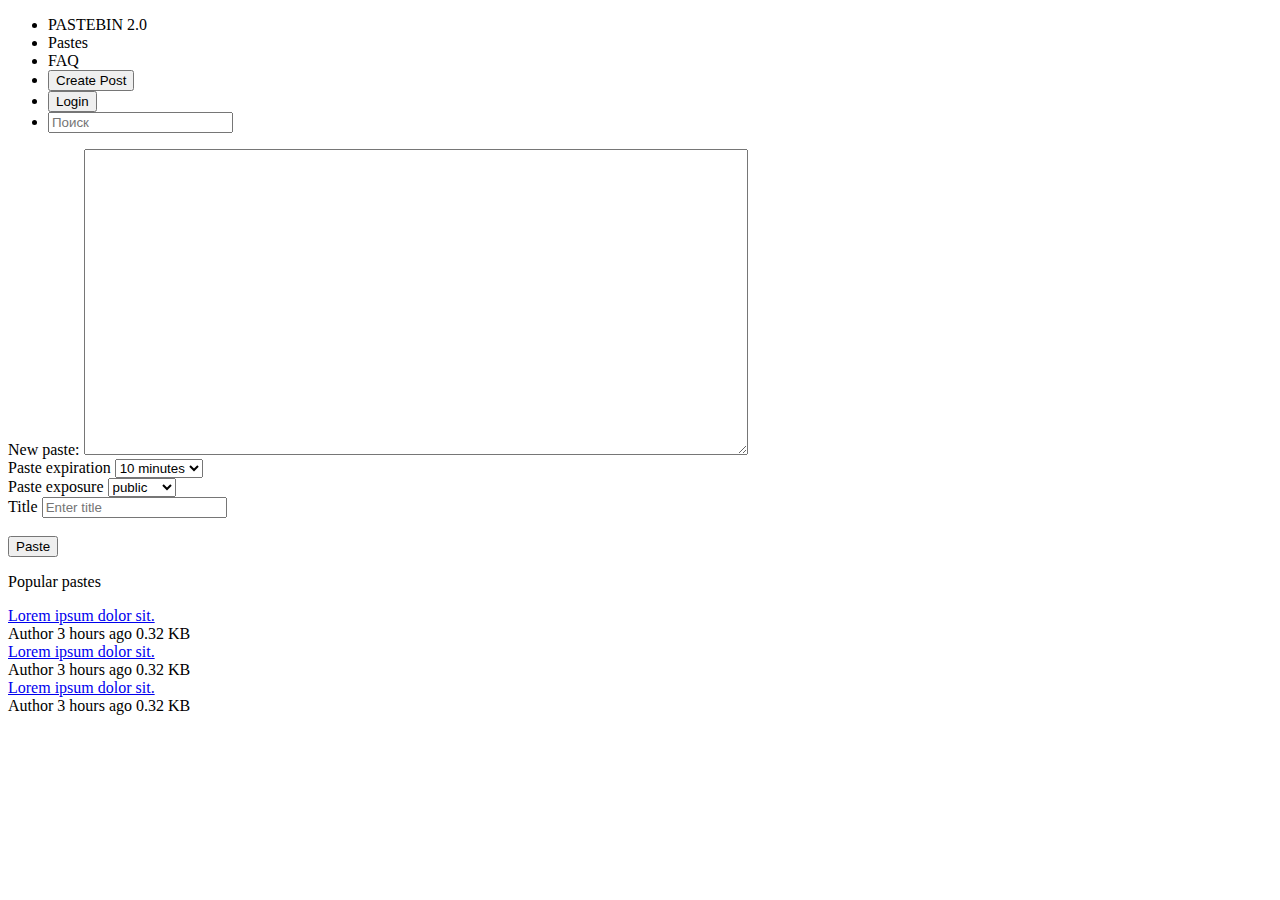
==== src/main/resources/templates/index.html @ 8b4676ef "First commit" ====
<!DOCTYPE html>
<html xmlns:th="http://www.thymeleaf.org">

<head>
    <meta charset="UTF-8">
    <meta name="viewport" content="width=device-width, initial-scale=1.0">
    <title>Pastebin | Main</title>
    <link rel="stylesheet" th:href="@{/css/core.css}">
</head>

<body>
<header>
    <ul class="nav-wrapper">
        <li class="nav__item"><a th:href="@{/index}" class="nav__item-link">
            <div class="logo">PASTEBIN 2.0</div>
        </a></li>
        <li class="nav__item"><a th:href="@{/posts}" class="nav__item-link nav-posts">Pastes</a></li>
        <li class="nav__item"><a th:href="@{/faq}" class="nav__item-link nav-faq">FAQ</a></li>
        <li class="nav__item"><a th:href="@{/index}" class="nav__item-link nav-create">
            <button class="button" th:href="@{/index}">Create Post</button>
        </a></li>
        <li class="nav__item"><a th:href="@{/login}" class="nav__item-link nav-login right">
            <button class="button">Login</button>
        </a></li>
        <li class="nav__item"><a href="#" class="nav__item-link nav-search right">
            <input type="text" placeholder="Поиск">
        </a></li>
    </ul>
</header>
<main>
    <div >
        <form th:method="post" th:href="@{/index}" th:object="${post}" >
            <label for="largeTextArea" class="label-indent">New paste:</label>
            <textarea id="largeTextArea" name="largeTextArea" th:field="*{message}" rows="20" cols="80" maxlength="2500"></textarea>

            <div class="settings">
                <div>
                    <label for="expiration">Paste expiration</label>
                    <select id="expiration" name="expiration" th:field="*{paste_expiration}">
                        <option value="10 minutes">10 minutes</option>
                        <option value="1 hour">1 hour</option>
                        <option value="1 day">1 day</option>
                        <option value="1 week">1 week</option>
                        <option value="1 month">1 month</option>
                        <option value="never">Never</option>
                    </select>
                </div>
                <div>
                    <label for="exposure">Paste exposure</label>
                    <select id="exposure" th:field="*{paste_exposure}" name="exposure">
                        <option value="public">public</option>
                        <option value="unlisted">unlisted</option>
                        <option value="private">private</option>
                    </select>
                </div>
                <div>
                    <label for="title">Title</label>
                    <input type="text" id="title" th:field="*{title}" name="title" placeholder="Enter title">
                </div>
                <br>
                <div class="button-container">
                    <button type="submit">Paste</button>
                    <br>
                </div>
            </div>

        </form>

    </div>
    <div class="popular-pastes">
        <p>Popular pastes</p>
        <div class="paste-block">
            <a href="#" class="popular-paste-link">Lorem ipsum dolor sit.</a>
            <div class="paste-data">
                <span class="paste-data-author">Author</span>
                <span class="paste-data-age">3 hours ago</span>
                <span class="paste-data-size">0.32 KB</span>
            </div>
        </div>
        <div class="paste-block">
            <a href="#" class="popular-paste-link">Lorem ipsum dolor sit.</a>
            <div class="paste-data">
                <span class="paste-data-author">Author</span>
                <span class="paste-data-age">3 hours ago</span>
                <span class="paste-data-size">0.32 KB</span>
            </div>
        </div>
        <div class="paste-block">
            <a href="#" class="popular-paste-link">Lorem ipsum dolor sit.</a>
            <div class="paste-data">
                <span class="paste-data-author">Author</span>
                <span class="paste-data-age">3 hours ago</span>
                <span class="paste-data-size">0.32 KB</span>
            </div>
        </div>
    </div>
</main>
</body>

</html>
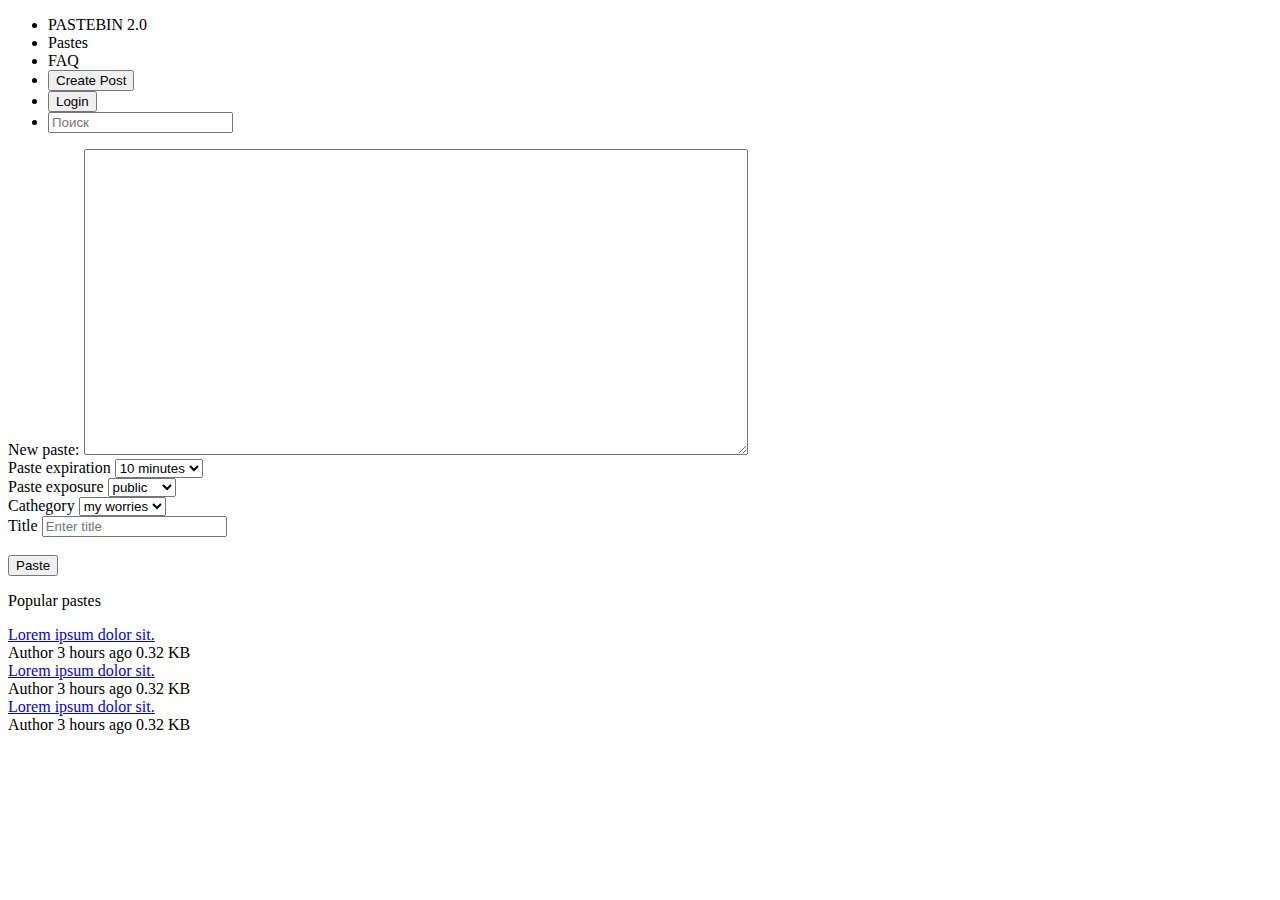
==== commit 118b2474: "Before spring security" ====
--- a/src/main/resources/templates/index.html
+++ b/src/main/resources/templates/index.html
@@ -54,6 +54,13 @@
                     </select>
                 </div>
                 <div>
+                    <label for="cathegory">Cathegory</label>
+                    <select id="cathegory" th:field="*{cathegory}" name="cathegory">
+                        <option value="my worries">my worries</option>
+                        <option value="about me">about me</option>
+                    </select>
+                </div>
+                <div>
                     <label for="title">Title</label>
                     <input type="text" id="title" th:field="*{title}" name="title" placeholder="Enter title">
                 </div>
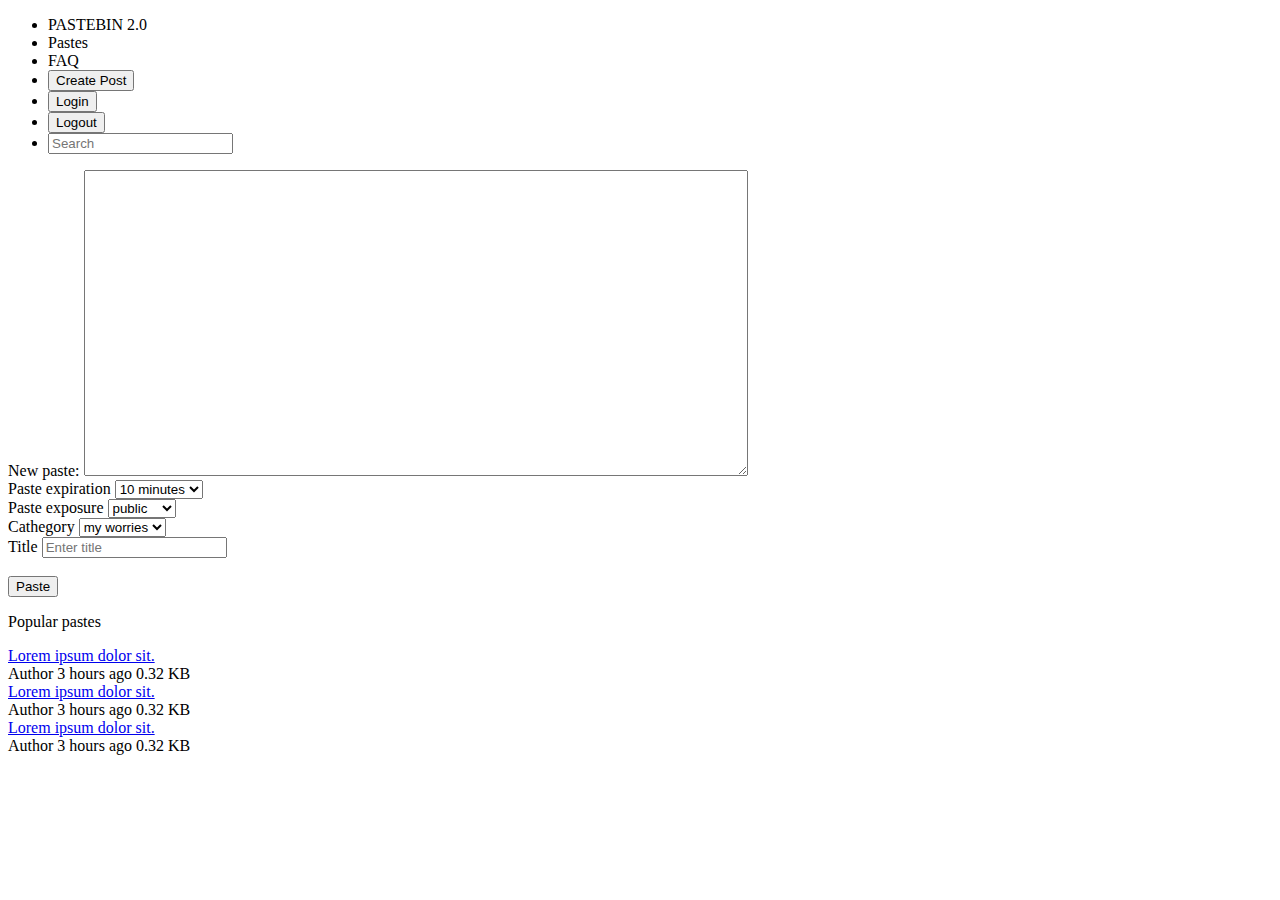
==== commit 12c7f9c0: "Add login/logout" ====
--- a/src/main/resources/templates/index.html
+++ b/src/main/resources/templates/index.html
@@ -1,5 +1,5 @@
 <!DOCTYPE html>
-<html xmlns:th="http://www.thymeleaf.org">
+<html xmlns:th="http://www.thymeleaf.org" xmlns:sec="http://www.w3.org/1999/xhtml">
 
 <head>
     <meta charset="UTF-8">
@@ -19,11 +19,16 @@
         <li class="nav__item"><a th:href="@{/index}" class="nav__item-link nav-create">
             <button class="button" th:href="@{/index}">Create Post</button>
         </a></li>
-        <li class="nav__item"><a th:href="@{/login}" class="nav__item-link nav-login right">
+        <li class="nav__item" sec:authorize="isAnonymous()"><a th:href="@{/login}" class="nav__item-link nav-login right">
             <button class="button">Login</button>
         </a></li>
+        <li class="nav__item" sec:authorize="isAuthenticated()"><a class="nav__item-link nav-login right">
+            <form action="/perform_logout" method="post">
+                <button type="submit">Logout</button>
+            </form>
+        </a></li>
         <li class="nav__item"><a href="#" class="nav__item-link nav-search right">
-            <input type="text" placeholder="Поиск">
+            <input type="text" placeholder="Search">
         </a></li>
     </ul>
 </header>
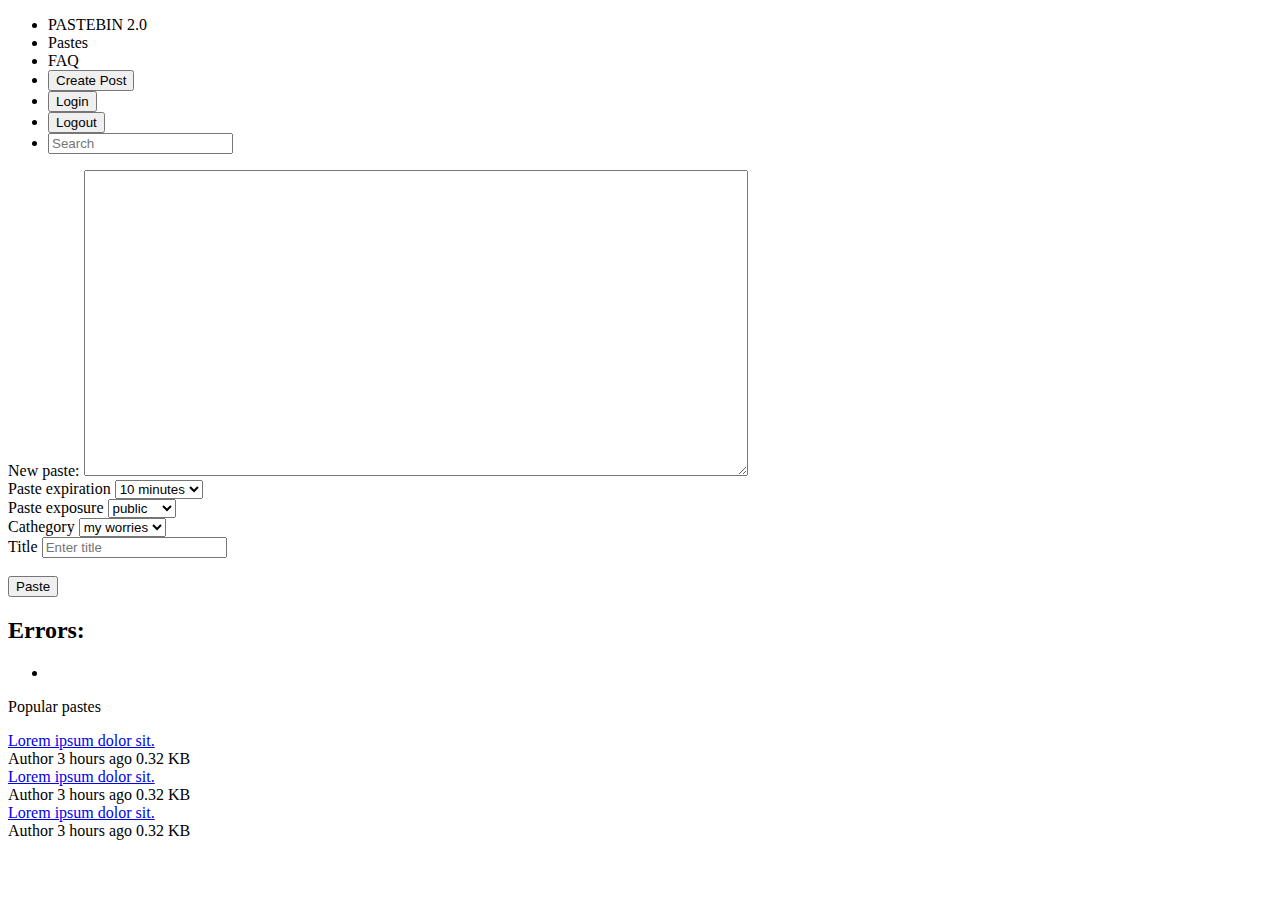
==== commit 8e8dfd52: "Add some validation" ====
--- a/src/main/resources/templates/index.html
+++ b/src/main/resources/templates/index.html
@@ -33,8 +33,9 @@
     </ul>
 </header>
 <main>
+
     <div >
-        <form th:method="post" th:href="@{/index}" th:object="${post}" >
+        <form th:method="post" th:action="@{/posts}" th:object="${post}" >
             <label for="largeTextArea" class="label-indent">New paste:</label>
             <textarea id="largeTextArea" name="largeTextArea" th:field="*{message}" rows="20" cols="80" maxlength="2500"></textarea>
 
@@ -68,15 +69,24 @@
                 <div>
                     <label for="title">Title</label>
                     <input type="text" id="title" th:field="*{title}" name="title" placeholder="Enter title">
+
                 </div>
                 <br>
                 <div class="button-container">
                     <button type="submit">Paste</button>
                     <br>
+                    <div data-th-if="${errors}">
+                        <h2>Errors:</h2>
+                        <ul>
+                            <li data-th-each="error: ${errors}" data-th-text="${error}"></li>
+                        </ul>
+                    </div>
                 </div>
             </div>
 
         </form>
+
+
 
     </div>
     <div class="popular-pastes">
@@ -106,6 +116,7 @@
             </div>
         </div>
     </div>
+
 </main>
 </body>
 
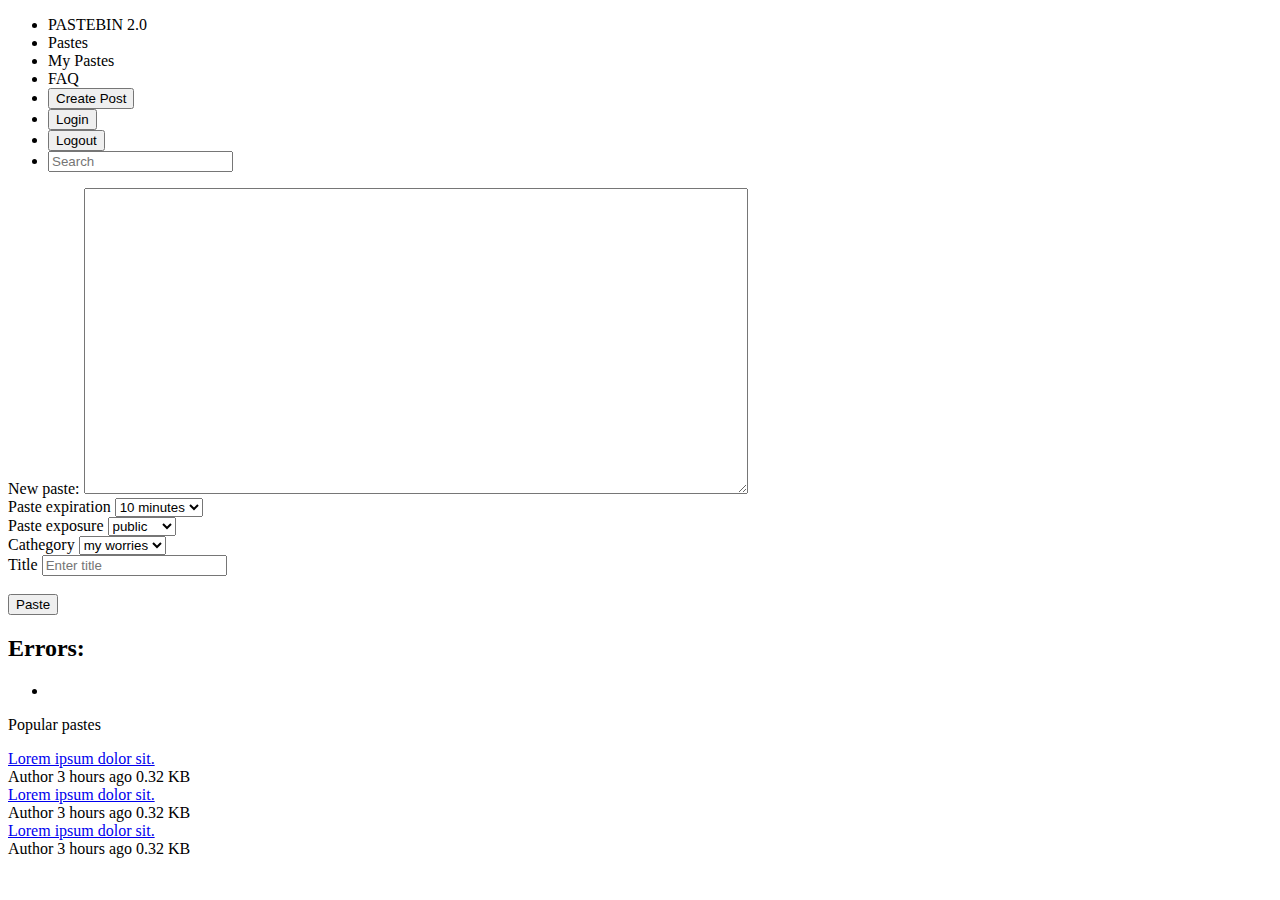
==== commit 9c7ea97d: "Commit after adding likes" ====
--- a/src/main/resources/templates/index.html
+++ b/src/main/resources/templates/index.html
@@ -15,6 +15,7 @@
             <div class="logo">PASTEBIN 2.0</div>
         </a></li>
         <li class="nav__item"><a th:href="@{/posts}" class="nav__item-link nav-posts">Pastes</a></li>
+        <li class="nav__item"><a th:href="@{/mypastes}" class="nav__item-link nav-faq">My Pastes</a></li>
         <li class="nav__item"><a th:href="@{/faq}" class="nav__item-link nav-faq">FAQ</a></li>
         <li class="nav__item"><a th:href="@{/index}" class="nav__item-link nav-create">
             <button class="button" th:href="@{/index}">Create Post</button>
